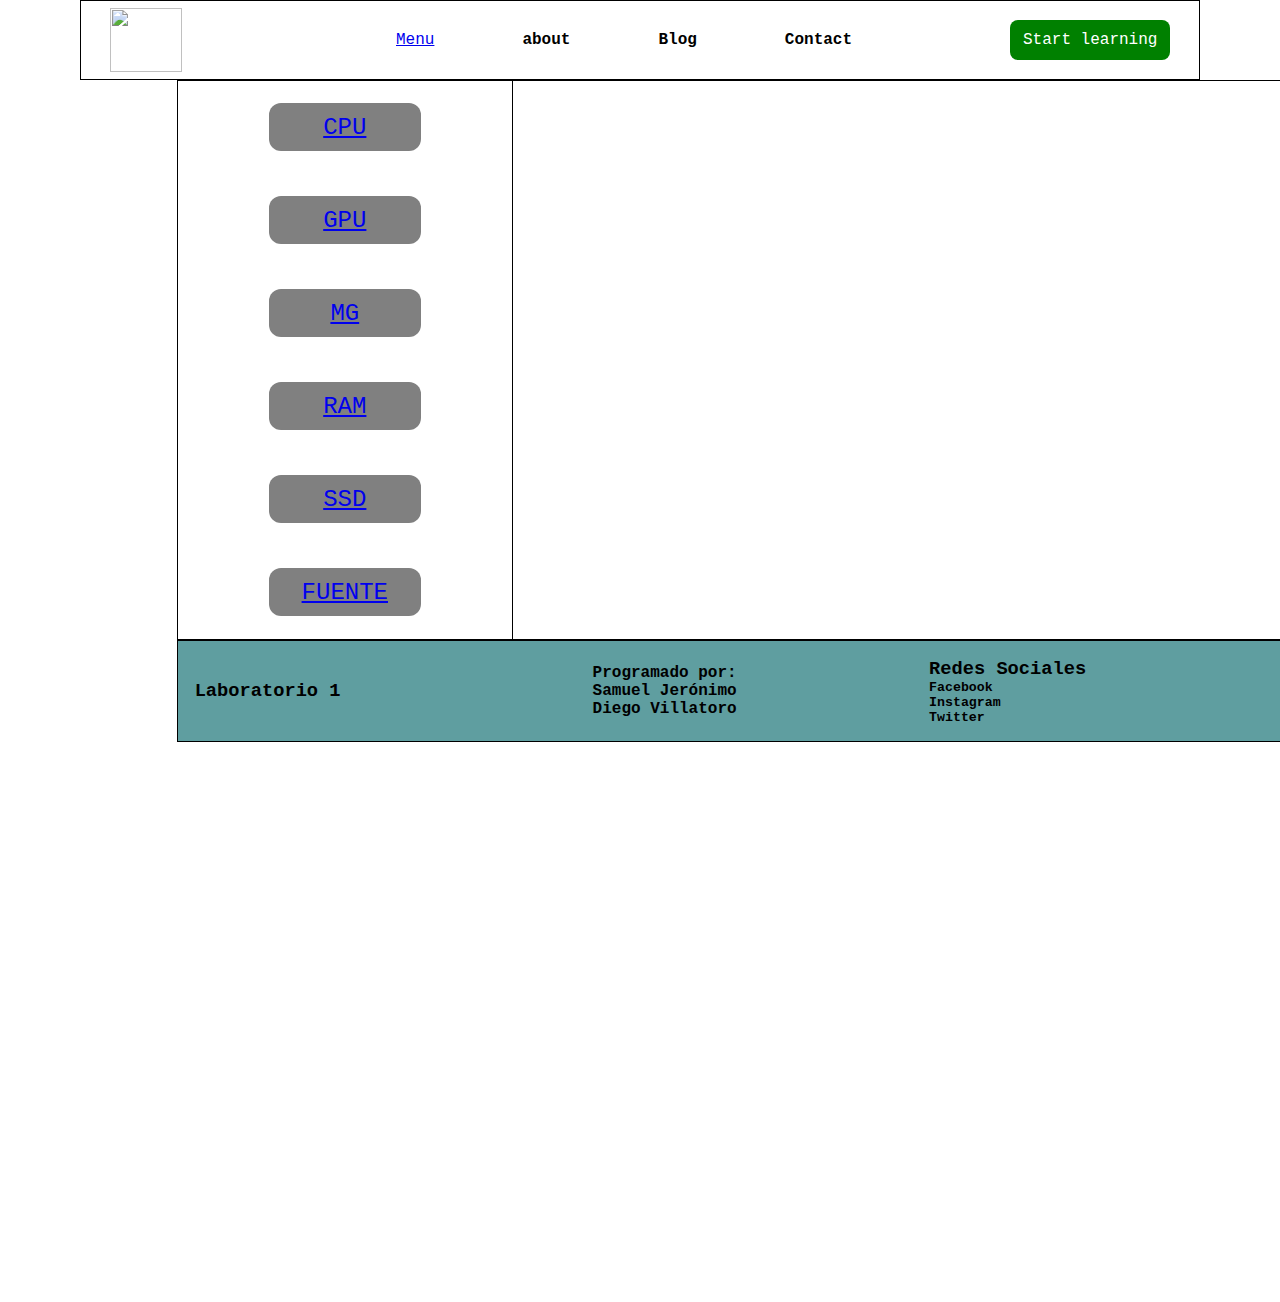
==== cpu.html @ 830ce8ba "version 0.3" ====
<!DOCTYPE html>
<html lang="es">
<head>
    <meta charset="UTF-8">
    <meta name="viewport" content="width=device-width, initial-scale=1.0">
    <title>Document</title>
    <!--archivos de css-->
    <link rel="stylesheet" href="contenidos/contenidos.css">
    <link rel="stylesheet" href="footer/footer.css">
    <link rel="stylesheet" href="header/header.css">
    <link rel="stylesheet" href="index/index.css">
    <link rel="stylesheet" href="menu_lateral/menu_lateral.css">
    <link rel="stylesheet" href="config.css">


</head>
<body>
    
    <header class="header"></header>
    <section class="cuadro1"></section>
    <section class="cuadro2"></section>
    <footer class="footer"></footer>


    <!--archivos de js-->
    <script src="contenidos/contenidos.js"></script>
    <script src="header/header.js"></script>
    <script src="footer/footer.js"></script>
    <script src="menu_lateral/menu_lateral.js"></script>
</body>
</html>
---- contenidos/contenidos.css ----
.cuadro2 {
    width: 49rem;
    height: 35rem;
    border: 1px solid black;
    margin: -35rem 32.03rem;
}
---- footer/footer.css ----
.footer {
    width: 70rem;
    height: 6.4rem;
    border: 1px solid black;
    background-color: cadetblue;
    margin: 35rem 11.04rem;
    padding: 0px 17px;

    display: grid;
    grid-template-columns: 1fr 1fr;
    grid-template-rows: 1fr;
}

.creditos {
    display: flex;
    align-items: center;
    justify-content: space-between;
}

.redes {
    margin: auto;
}
---- header/header.css ----
.header {
    width: 70rem;
    height: 5rem;
    margin: auto;
    border: 1px solid black;
    padding: 1.8rem;

    display: flex;
    align-items: center;
    justify-content: space-between;
}

.header img {
    width: 4.5rem;
    height: 4rem;
}

.nombres {
    width: 25rem;
    height: 2rem;
    display: flex;
    align-items: center;
    gap: 5.5rem;

    display: grid;
    grid-template-columns: 1fr 1fr 1fr 1fr;
    grid-template-rows: 1fr;
}

.nombres2-1 {
    height: 2rem;

    display: flex;
    align-items: center;
    justify-content: center;
}

.nombres2 {
    height: 2rem;

    display: flex;
    align-items: center;
    justify-content: center;
}

.btn {
    width: 10rem;
    height: 2.5rem;
    background-color: green;
    border-radius: 8px;
    color: white;

    display: flex;
    align-items: center;
    justify-content: center;
}
---- index/index.css ----
.
---- menu_lateral/menu_lateral.css ----
.cuadro1 {
    width: 21rem;
    height: 35rem;
    margin: 0px 11.05rem;
    border: 1px solid black;

    display: grid;
    grid-template-columns: 1fr;
    grid-template-rows: 1fr 1fr 1fr 1fr 1fr 1fr;
}

.minicuadros {
    width: 21rem;
    height: 35rem;
    border: 1px solid black;

    display: flex;
    align-items: center;
    justify-content: center;
}

.cuadritos {
   
}

.botones {
    width: 9.5rem;
    height: 3rem;
    border-radius: 12px;
    background-color: gray;
    margin: 1.4rem auto;
    font-size: 1.5rem;

    display: flex;
    align-items: center;
    justify-content: center;
}
---- config.css ----
*{
    padding: 0;
    margin: 0;
    box-sizing: border-box;
}

html {
    font-size: 1rem;
    font-family: monospace;
}
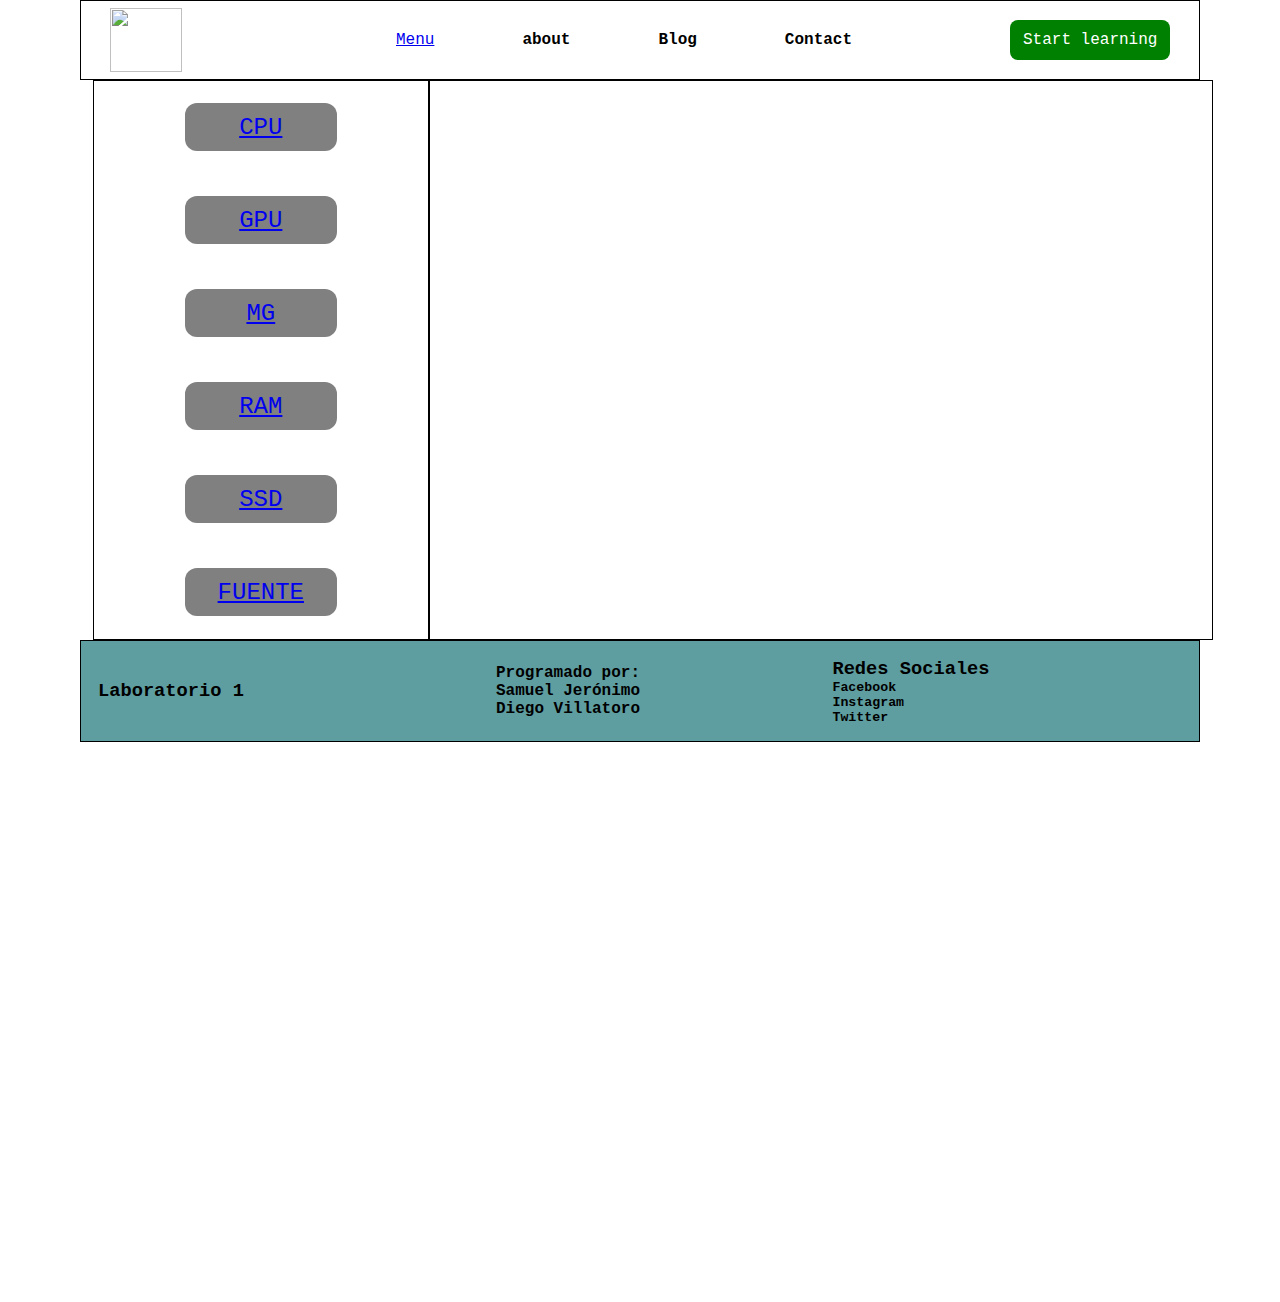
==== commit ebd9d947: "contenidos" ====
--- a/cpu.html
+++ b/cpu.html
@@ -18,7 +18,7 @@
     
     <header class="header"></header>
     <section class="cuadro1"></section>
-    <section class="cuadro2"></section>
+    <section class="contenido1"></section>
     <footer class="footer"></footer>
 
 
@@ -27,5 +27,6 @@
     <script src="header/header.js"></script>
     <script src="footer/footer.js"></script>
     <script src="menu_lateral/menu_lateral.js"></script>
+    <script src="cpu.js"></script>
 </body>
 </html>--- a/contenidos/contenidos.css
+++ b/contenidos/contenidos.css
@@ -2,5 +2,16 @@
     width: 49rem;
     height: 35rem;
     border: 1px solid black;
-    margin: -35rem 32.03rem;
+    margin: -35rem 26.8rem;
+}
+
+.contenido1 {
+    width: 49rem;
+    height: 35rem;
+    border: 1px solid black;
+    margin: -35rem 26.8rem;
+    
+    border: 1px solid black;
+    display: flex;
+    flex-direction: column;
 }--- a/footer/footer.css
+++ b/footer/footer.css
@@ -3,7 +3,7 @@
     height: 6.4rem;
     border: 1px solid black;
     background-color: cadetblue;
-    margin: 35rem 11.04rem;
+    margin: 35rem auto;
     padding: 0px 17px;
 
     display: grid;
--- a/menu_lateral/menu_lateral.css
+++ b/menu_lateral/menu_lateral.css
@@ -1,7 +1,7 @@
 .cuadro1 {
     width: 21rem;
     height: 35rem;
-    margin: 0px 11.05rem;
+    margin: 0px 5.8rem;
     border: 1px solid black;
 
     display: grid;
